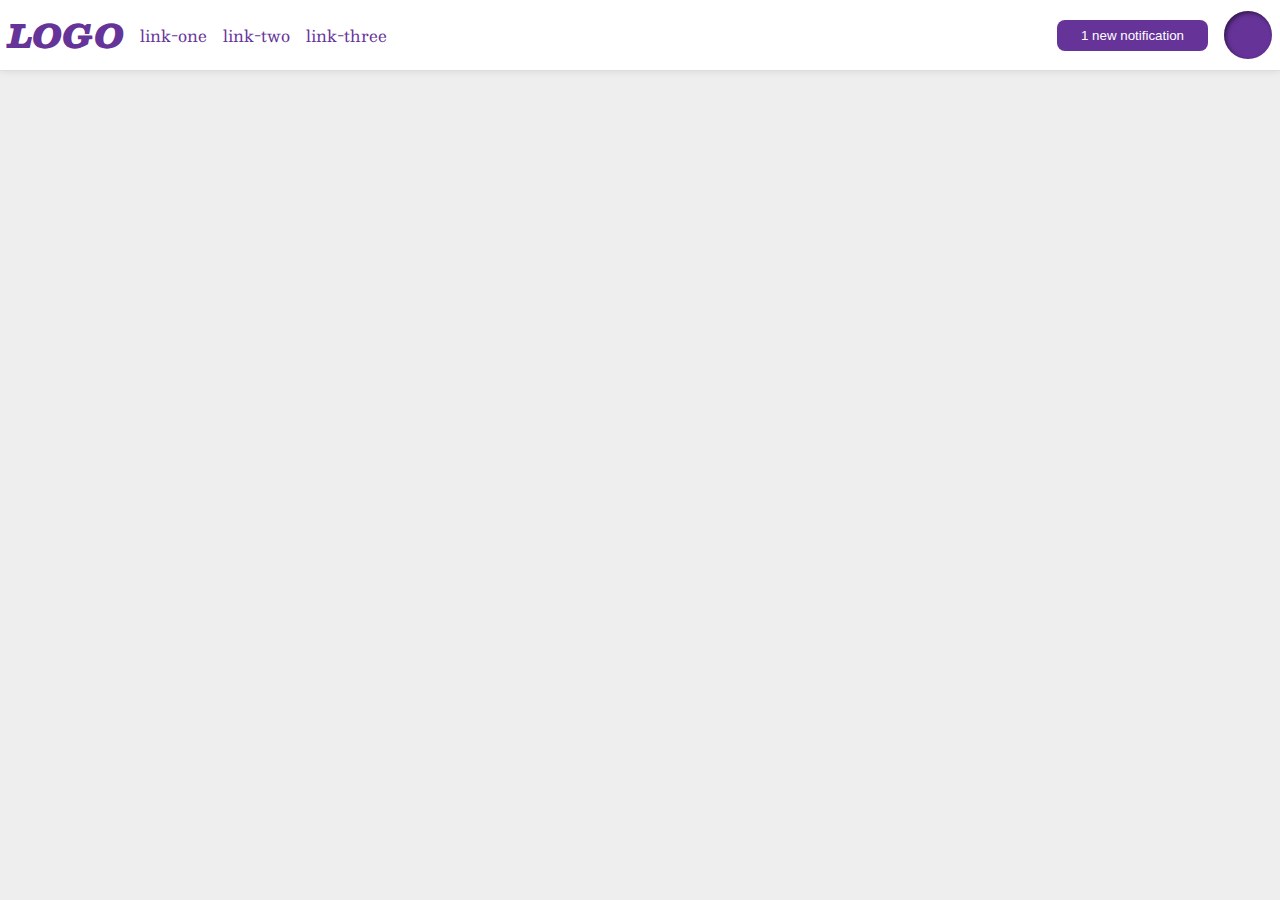
==== flex/03-flex-header-2/index.html @ 02d01719 "Complete flex-header-2" ====
<!DOCTYPE html>
<html lang="en">
  <head>
    <meta charset="UTF-8" />
    <meta http-equiv="X-UA-Compatible" content="IE=edge" />
    <meta name="viewport" content="width=device-width, initial-scale=1.0" />
    <title>Flex Header 2</title>
    <link rel="stylesheet" href="style.css" />
  </head>
  <body>
    <div class="header">
      <div class="left">
        <div class="logo">LOGO</div>
        <ul class="links">
          <li><a href="google.com">link-one</a></li>
          <li><a href="google.com">link-two</a></li>
          <li><a href="google.com">link-three</a></li>
        </ul>
      </div>
      <div class="right">
        <button class="notifications">1 new notification</button>
        <div class="profile-image"></div>
      </div>
    </div>
  </body>
</html>
---- flex/03-flex-header-2/style.css ----
/* this is some magical font-importing.  
you'll learn about it later. */
@import url("https://fonts.googleapis.com/css2?family=Besley:ital,wght@0,400;1,900&display=swap");

body {
  margin: 0;
  background: #eee;
  font-family: Besley, serif;
}

.header {
  background: white;
  border-bottom: 1px solid #ddd;
  box-shadow: 0 0 8px rgba(0, 0, 0, 0.1);
  display: flex;
  justify-content: space-between;
  align-items: center;
  padding: 8px;
}

.profile-image {
  background: rebeccapurple;
  box-shadow: inset 2px 2px 4px rgba(0, 0, 0, 0.5);
  border-radius: 50%;
  width: 48px;
  height: 48px;
}

.logo {
  color: rebeccapurple;
  font-size: 32px;
  font-weight: 900;
  font-style: italic;
}

button {
  border: none;
  border-radius: 8px;
  background: rebeccapurple;
  color: white;
  padding: 8px 24px;
}

a {
  /* this removes the line under our links */
  text-decoration: none;
  color: rebeccapurple;
}

ul {
  list-style-type: none;
  display: flex;
  margin: 0;
  padding: 0;
  gap: 16px;
}

.left,
.right {
  display: flex;
  align-items: center;
  gap: 16px;
}
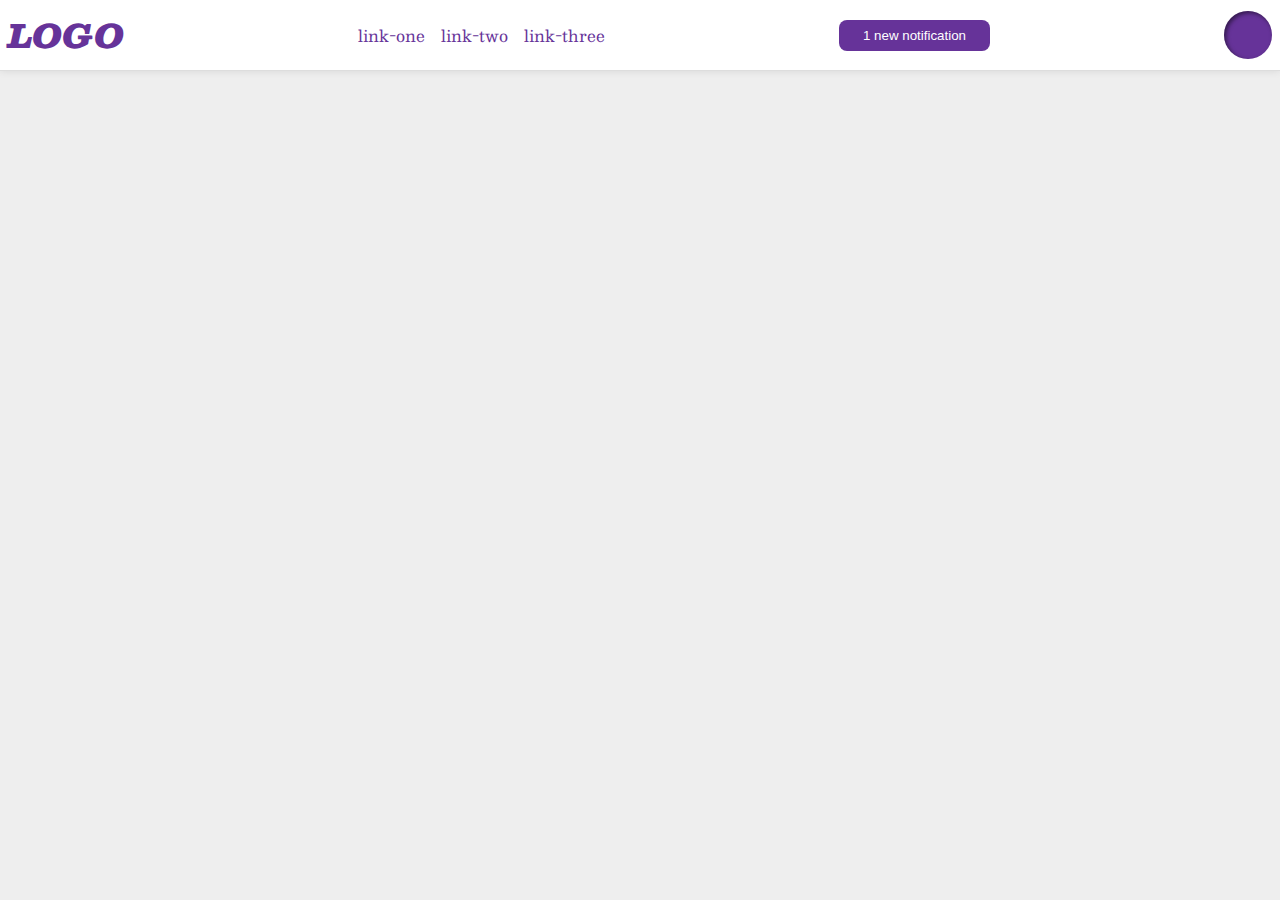
==== commit bca4d8b2: "Merge branch 'main' of github.com:TheOdinProject/css-exercises into TheOdinProject-main" ====
--- a/flex/03-flex-header-2/index.html
+++ b/flex/03-flex-header-2/index.html
@@ -1,26 +1,29 @@
 <!DOCTYPE html>
 <html lang="en">
-  <head>
-    <meta charset="UTF-8" />
-    <meta http-equiv="X-UA-Compatible" content="IE=edge" />
-    <meta name="viewport" content="width=device-width, initial-scale=1.0" />
-    <title>Flex Header 2</title>
-    <link rel="stylesheet" href="style.css" />
-  </head>
-  <body>
-    <div class="header">
-      <div class="left">
-        <div class="logo">LOGO</div>
-        <ul class="links">
-          <li><a href="google.com">link-one</a></li>
-          <li><a href="google.com">link-two</a></li>
-          <li><a href="google.com">link-three</a></li>
-        </ul>
-      </div>
-      <div class="right">
-        <button class="notifications">1 new notification</button>
-        <div class="profile-image"></div>
-      </div>
+
+<head>
+  <meta charset="UTF-8">
+  <meta http-equiv="X-UA-Compatible" content="IE=edge">
+  <meta name="viewport" content="width=device-width, initial-scale=1.0">
+  <title>Flex Header 2</title>
+  <link rel="stylesheet" href="style.css">
+</head>
+
+<body>
+  <div class="header">
+    <div class="logo">
+      LOGO
     </div>
-  </body>
+    <ul class="links">
+      <li><a href="google.com">link-one</a></li>
+      <li><a href="google.com">link-two</a></li>
+      <li><a href="google.com">link-three</a></li>
+    </ul>
+    <button class="notifications">
+      1 new notification
+    </button>
+    <div class="profile-image"></div>
+  </div>
+</body>
+
 </html>
